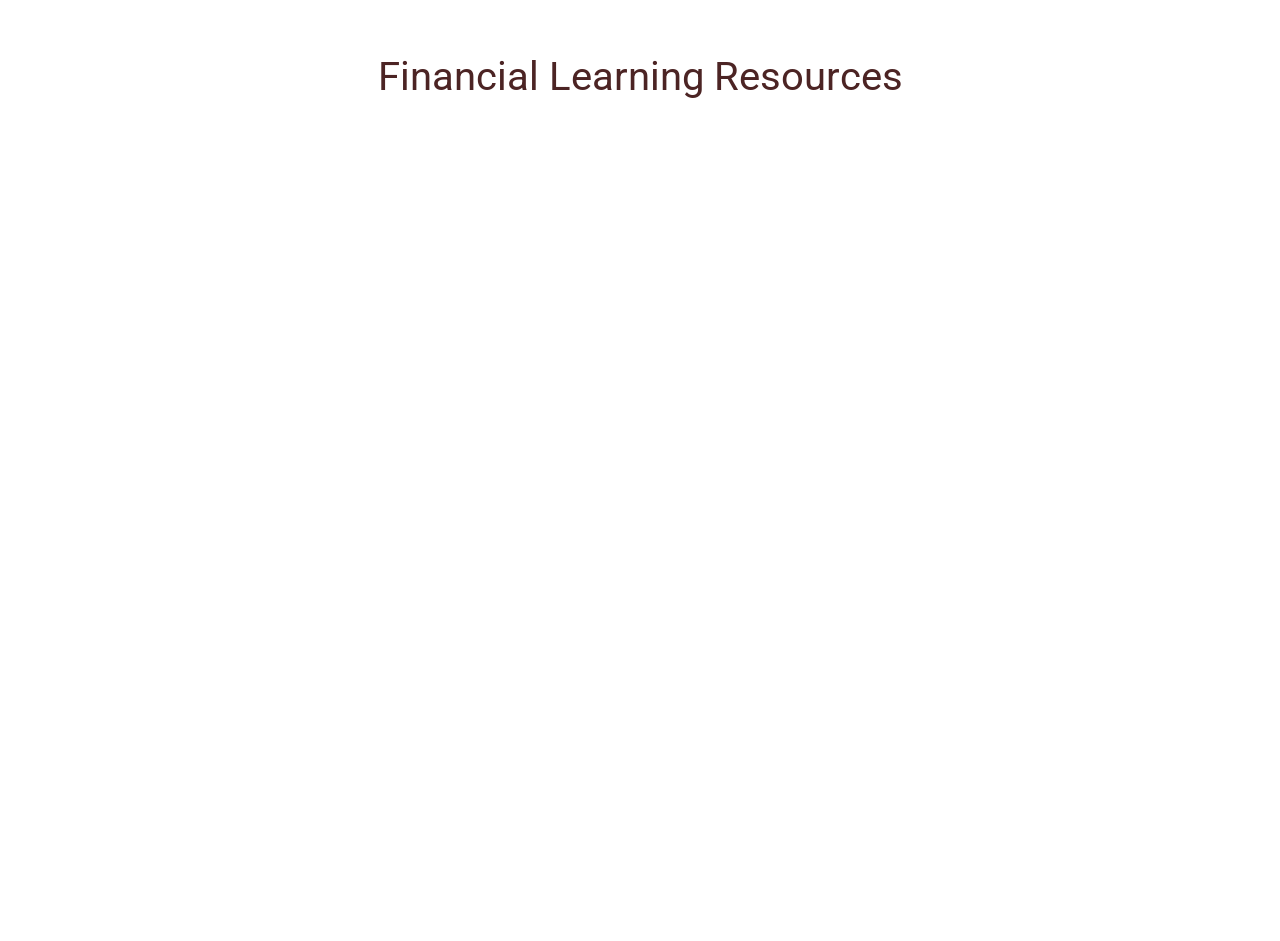
==== pages/finance-resources.html @ 6bae324a "Creating "Financial Learning Resources" page" ====
<!DOCTYPE HTML>
<html>
	<head>
		<title>Rajat Goswami - Financial Learning Resources</title>
		<meta http-equiv="content-type" content="text/html; charset=utf-8" />
		<meta name="description" content="Financial Learning Resources" />
		<meta name="keywords" content="Finance Learning" />
        <link href="https://fonts.googleapis.com/css?family=Roboto&display=swap" rel="stylesheet"> 
        <link href="../css/style.css" rel="stylesheet">
	</head>
	<body>
        <section>            
            <div>
                <h1 class="section-title">Financial Learning Resources</h1>
            </div>
        </section>
	</body>
</html>
---- css/style.css ----
body {
    background-color: #FFFFFF;
    font-family: 'Roboto', serif;
    font-weight: normal;
    color: #393834;
}

section {
    height: 100vh;
}

h1 {
    color: #4C2424; 
    font-weight: normal;
    font-size: 40px; 
}

h2 {
    color: #bf3837;
    font-weight: normal;
    font-size: 30px; 
}

h3 {
    color: #393834;
    font-weight: normal;
    font-size: 20px;
}

p {
    font-size: 16px;
    line-height: 1.5;
}

li {
    list-style-type: none;
}

a {
    text-decoration: none;
}

.section-title {
    padding-top: 20px;
    text-align: center;
}

i {
    width: 25px;
    height: 25px;
    border: solid #4C2424;
    border-width: 0 2px 2px 0;
    display: inline-block;
    padding: 3px;
}

.arrow {
    transform: rotate(45deg);
    -webkit-transform: rotate(45deg);
}

.scroll {
    display: flex;
    align-items: center;
    justify-content: center;
}

/* Title Section */

#title-section {
    display: flex;
    align-items: center;
    justify-content: center;
    background-image: url('../images/Bears.jpg');
    background-size: cover;
    background-position: center;
}

#my-name {
    font-weight: bold;
    font-size: 70px; 
    margin: -30px 0 0 0;
    color: #C0BFC5;
}

#vocation {
    text-align: center;
    color:#C0BFC5;
}

/* Education Section */

#education-content {
    width: 80%;
    margin: 0 auto;
}

/* Work Section */

.work-content {
    width: 80%;
    margin: 0 auto;
    display: flex;
    margin-top: 5px;
    text-align: center;
}

.card {
    box-shadow: 0 4px 8px 0 rgba(0,0,0,0.2);
    transition: 0.3s;
    -webkit-transition: 0.3s;
    flex: 50%;
    padding: 2px 16px;
    margin: 0 40px 40px 0;
}

.card:hover {
    box-shadow: 0 8px 16px 0 rgba(0,0,0,0.2);
}

.card img {
    display: block;
    margin: 40px auto 40px auto;
    width: 50%;
}

#resume {
    text-align: center;
}

#resume a {
    color: #4C2424;
    border-radius: 3px;
    border: 2px solid #4C2424;
    padding: 12px;
}
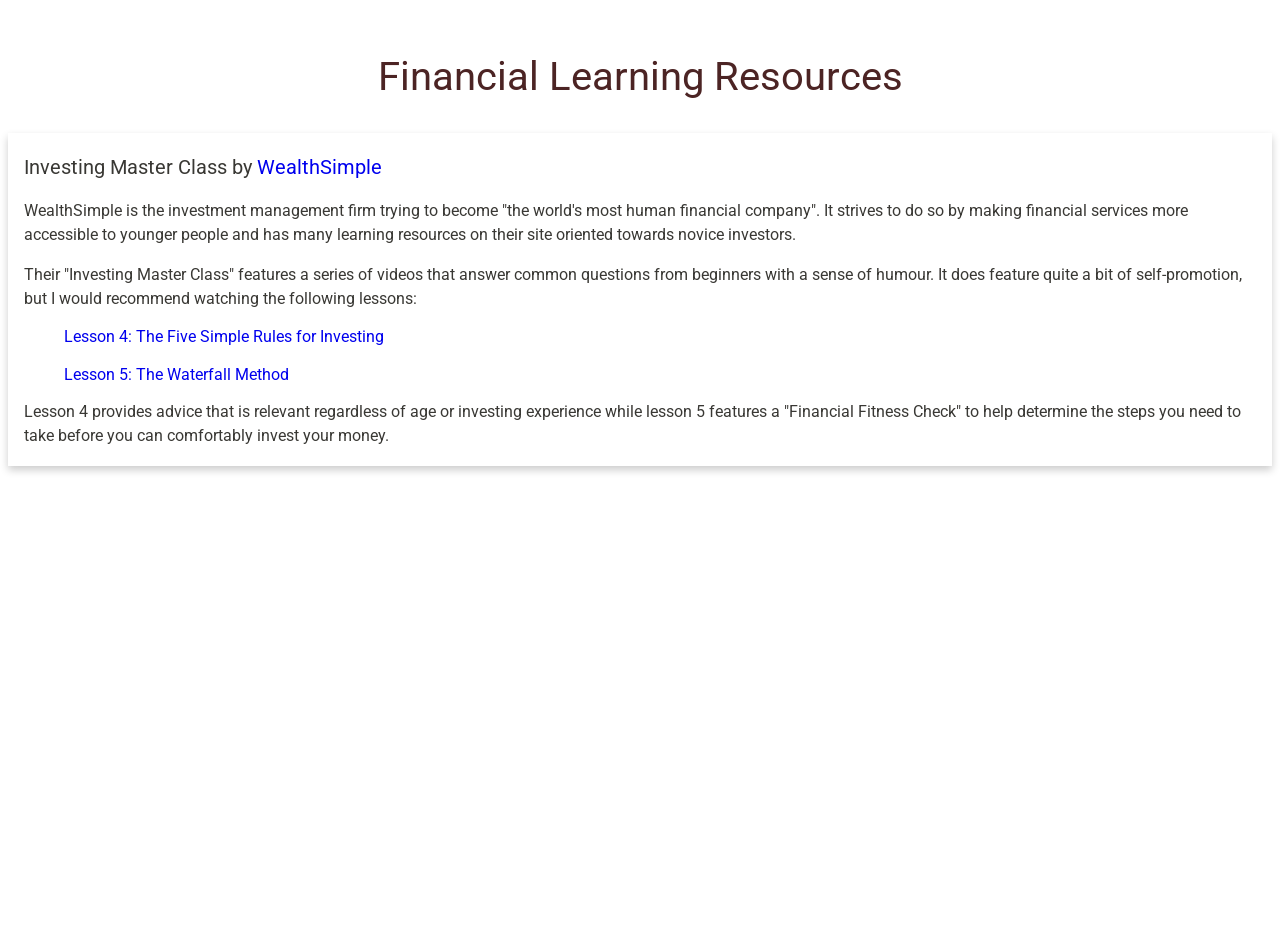
==== commit ad0e371c: "Adding the WealthSimple resource card" ====
--- a/pages/finance-resources.html
+++ b/pages/finance-resources.html
@@ -6,13 +6,36 @@
 		<meta name="description" content="Financial Learning Resources" />
 		<meta name="keywords" content="Finance Learning" />
         <link href="https://fonts.googleapis.com/css?family=Roboto&display=swap" rel="stylesheet"> 
-        <link href="../css/style.css" rel="stylesheet">
+		<link href="../css/style.css" rel="stylesheet">
+		<link href="../css/finance-resources.css" rel="stylesheet">
 	</head>
 	<body>
         <section>            
             <div>
-                <h1 class="section-title">Financial Learning Resources</h1>
-            </div>
+				<h1 class="section-title">Financial Learning Resources</h1>
+				<div class="learning-resource-card">
+					<h3>Investing Master Class by <a href="https://www.wealthsimple.com/en-ca/">WealthSimple</a></h3>
+				
+					<p>WealthSimple is the investment management firm trying to become "the world's most human financial
+						company". It strives to do so by making financial services more accessible to younger people 
+						and has many learning resources on their site oriented towards novice investors.</p>
+	
+					<p>Their "Investing Master Class" features a series of videos that answer common questions
+					from beginners with a sense of humour. It does feature quite a bit of self-promotion, but I 
+					would recommend watching the following lessons:</p>
+					<ul>
+						<li><a href="https://www.wealthsimple.com/en-ca/class/investing-rules">
+							Lesson 4: The Five Simple Rules for Investing
+						</a></li></br>
+						<li><a href="https://www.wealthsimple.com/en-ca/class/waterfall-method">
+							Lesson 5: The Waterfall Method</a>
+						</li>
+					</ul>
+					<p>Lesson 4 provides advice that is relevant regardless of age or investing experience 
+					while lesson 5 features a "Financial Fitness Check" to help determine the steps you need to take 
+					before you can comfortably invest your money.</p>
+				</div>
+			</div>
         </section>
 	</body>
 </html>
--- a/css/finance-resources.css
+++ b/css/finance-resources.css
@@ -0,0 +1,10 @@
+.learning-resource-card {
+    box-shadow: 0 4px 8px 0 rgba(0,0,0,0.2);
+    transition: 0.3s;
+    -webkit-transition: 0.3s;
+    padding: 2px 16px;
+}
+
+.card:hover {
+    box-shadow: 0 8px 16px 0 rgba(0,0,0,0.2);
+}
